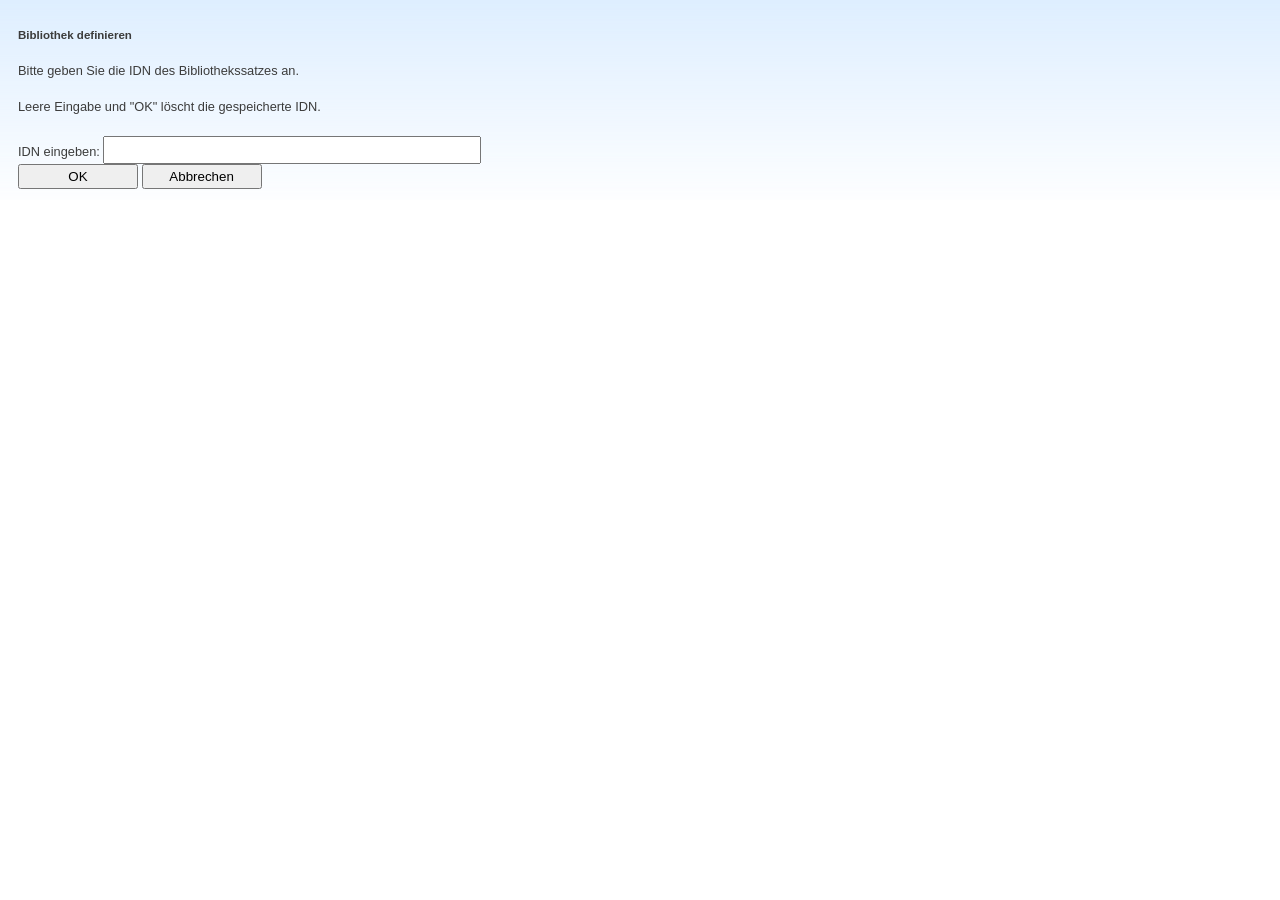
==== Files/Dialogs_zdb/ZDB_dialogBibliothekDefinieren.html @ 3e5d931d "using new download concept" ====
<!DOCTYPE html>
<html lang="de">
<head>
    <meta charset="UTF-8">
    <meta name="viewport" content="width=device-width, initial-scale=1.0">
    <title>Bibliothek definieren</title>
    <link rel="stylesheet" type="text/css" href="./W4DialogStyle.css" />
    <link rel="stylesheet" type="text/css" href="./ZDBStyle.css" />
    <script src="./W4DialogFunctions.js"></script>
    <script type="application/javascript">
        function getIdn() {
            document.getElementById("idnInput").value = getProfileString("zdb.userdata", "eigeneBibliothek", "");
            return true;
        }
        function saveIdn() {
            var idn_input = document.getElementById("idnInput").value;
            if (idn_input.match(/^(\d{8,9}[\d|x|X])$/gi)) {
                writeProfileString("zdb.userdata", "eigeneBibliothek", idn_input);
                closeDialog();
            } else if (idn_input.length == 0) {
                writeProfileString("zdb.userdata", "eigeneBibliothek", "");
                closeDialog();
            } else {
                alert("Der eingegebene Wert kann keine IDN sein.")
            }
        }
    </script>
    <script type="text/javascript">setTimeout(function () { getIdn(); }, 100);</script>
</head>

<body>
    <h2>Bibliothek definieren</h2>
    <p>Bitte geben Sie die IDN des Bibliothekssatzes an.</p>
    <p>Leere Eingabe und "OK" löscht die gespeicherte IDN.</p>

    <form id="BibliothekDefinierenForm">
        <label for="idnInput">IDN eingeben:</label>
        <input type="text" id="idnInput" name="idnInput" size="40" />
        <br>
        <button type="submit" onclick="saveIdn();">OK</button>
        <button type="button" onclick="closeDialog();">Abbrechen</button>
    </form>
</body>

</html>
---- Files/Dialogs_zdb/W4DialogStyle.css ----
body {
     background-color: #cbc6c4;
}

select {
    font-size: 15px;
}

th {
    font-family: Arial;
    font-style: normal;
    color: #000000;
    font-size: 15px;
}

td {
    font-family: Arial;
    font-style: normal;
    color: #000000;
    font-size: 15px;
}

button {
    width: 120px;
    height: 25px;    
}

input[type=checkbox] {
    width: 15px;
    height: 15px;
}

input[type=text] {
    font-size: 15px;
    height: 20px;
}
input[type=radio] {
	width: 1em;
	height: 1em;
	margin-left: 1em;
}
.boxRight {
	margin-top: 1em;
	text-align: right;
}
---- Files/Dialogs_zdb/ZDBStyle.css ----
window, document, html{
    overflow: auto;
}
p {
    display: block;
    margin-top: 20px;
    margin-bottom: 20px;
}

input {
    padding: 2px;
}

body {
    color: #3c3c3c;
    font-family: Verdana, Arial, sans-serif;
    font-size: 0.8em;
    line-height: 1.3;
    background: #fff url("zdb_verlauf.gif") repeat-x right top;
    padding: 10px;
}

h1 {
    font-size: 1em;
    font-weight: normal;
    margin: 15px;
    display: inline;
}

h2 {
    font-size: 0.9em;
    font-weight: bold;
    margin-bottom: 15px;
}

h3 {
    font-size: 0.8em;
    font-weight: bold;
    margin-top: 3px;
    margin-bottom: 3px;
    margin-left: 0px;
    margin-right: 0px;
}

a {
    font-size: 0.8em;
    color: #3e68a2;
}

a.bigger {
    font-size: 1em;
}

.m-2 {
    margin: 2px;
}
.m-4 {
    margin: 4px;
}
.m-6 {
    margin: 6px;
}
.m-8 {
    margin: 8px;
}
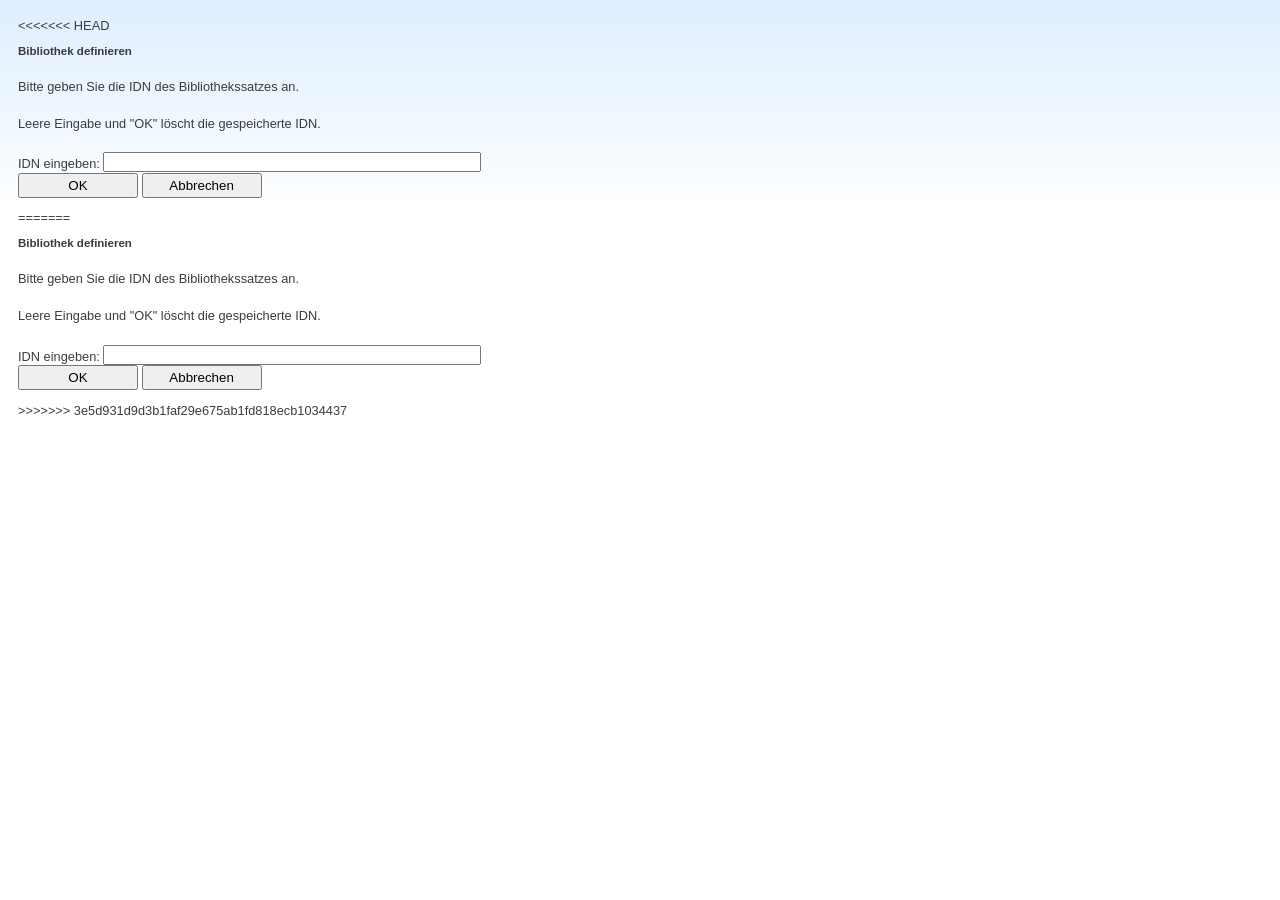
==== commit 34faec6e: "Merge branch 'dev' of https://github.com/Zeitschriftendatenbank/winibw4 # Conflicts: #	.gitignore #	" ====
--- a/Files/Dialogs_zdb/ZDB_dialogBibliothekDefinieren.html
+++ b/Files/Dialogs_zdb/ZDB_dialogBibliothekDefinieren.html
@@ -1,45 +1,92 @@
-<!DOCTYPE html>
-<html lang="de">
-<head>
-    <meta charset="UTF-8">
-    <meta name="viewport" content="width=device-width, initial-scale=1.0">
-    <title>Bibliothek definieren</title>
-    <link rel="stylesheet" type="text/css" href="./W4DialogStyle.css" />
-    <link rel="stylesheet" type="text/css" href="./ZDBStyle.css" />
-    <script src="./W4DialogFunctions.js"></script>
-    <script type="application/javascript">
-        function getIdn() {
-            document.getElementById("idnInput").value = getProfileString("zdb.userdata", "eigeneBibliothek", "");
-            return true;
-        }
-        function saveIdn() {
-            var idn_input = document.getElementById("idnInput").value;
-            if (idn_input.match(/^(\d{8,9}[\d|x|X])$/gi)) {
-                writeProfileString("zdb.userdata", "eigeneBibliothek", idn_input);
-                closeDialog();
-            } else if (idn_input.length == 0) {
-                writeProfileString("zdb.userdata", "eigeneBibliothek", "");
-                closeDialog();
-            } else {
-                alert("Der eingegebene Wert kann keine IDN sein.")
-            }
-        }
-    </script>
-    <script type="text/javascript">setTimeout(function () { getIdn(); }, 100);</script>
-</head>
-
-<body>
-    <h2>Bibliothek definieren</h2>
-    <p>Bitte geben Sie die IDN des Bibliothekssatzes an.</p>
-    <p>Leere Eingabe und "OK" löscht die gespeicherte IDN.</p>
-
-    <form id="BibliothekDefinierenForm">
-        <label for="idnInput">IDN eingeben:</label>
-        <input type="text" id="idnInput" name="idnInput" size="40" />
-        <br>
-        <button type="submit" onclick="saveIdn();">OK</button>
-        <button type="button" onclick="closeDialog();">Abbrechen</button>
-    </form>
-</body>
-
+<<<<<<< HEAD
+<!DOCTYPE html>
+<html lang="de">
+<head>
+    <meta charset="UTF-8">
+    <meta name="viewport" content="width=device-width, initial-scale=1.0">
+    <title>Bibliothek definieren</title>
+    <link rel="stylesheet" type="text/css" href="./W4DialogStyle.css" />
+    <link rel="stylesheet" type="text/css" href="./ZDBStyle.css" />
+    <script src="./W4DialogFunctions.js"></script>
+    <script type="application/javascript">
+        function getIdn() {
+            document.getElementById("idnInput").value = getProfileString("zdb.userdata", "eigeneBibliothek", "");
+            return true;
+        }
+        function saveIdn() {
+            var idn_input = document.getElementById("idnInput").value;
+            if (idn_input.match(/^(\d{8,9}[\d|x|X])$/gi)) {
+                writeProfileString("zdb.userdata", "eigeneBibliothek", idn_input);
+                closeDialog();
+            } else if (idn_input.length == 0) {
+                writeProfileString("zdb.userdata", "eigeneBibliothek", "");
+                closeDialog();
+            } else {
+                alert("Der eingegebene Wert kann keine IDN sein.")
+            }
+        }
+    </script>
+    <script type="text/javascript">setTimeout(function () { getIdn(); }, 100);</script>
+</head>
+
+<body>
+    <h2>Bibliothek definieren</h2>
+    <p>Bitte geben Sie die IDN des Bibliothekssatzes an.</p>
+    <p>Leere Eingabe und "OK" löscht die gespeicherte IDN.</p>
+
+    <form id="BibliothekDefinierenForm">
+        <label for="idnInput">IDN eingeben:</label>
+        <input type="text" id="idnInput" name="idnInput" size="40" />
+        <br>
+        <button type="submit" onclick="saveIdn();">OK</button>
+        <button type="button" onclick="closeDialog();">Abbrechen</button>
+    </form>
+</body>
+
+=======
+<!DOCTYPE html>
+<html lang="de">
+<head>
+    <meta charset="UTF-8">
+    <meta name="viewport" content="width=device-width, initial-scale=1.0">
+    <title>Bibliothek definieren</title>
+    <link rel="stylesheet" type="text/css" href="./W4DialogStyle.css" />
+    <link rel="stylesheet" type="text/css" href="./ZDBStyle.css" />
+    <script src="./W4DialogFunctions.js"></script>
+    <script type="application/javascript">
+        function getIdn() {
+            document.getElementById("idnInput").value = getProfileString("zdb.userdata", "eigeneBibliothek", "");
+            return true;
+        }
+        function saveIdn() {
+            var idn_input = document.getElementById("idnInput").value;
+            if (idn_input.match(/^(\d{8,9}[\d|x|X])$/gi)) {
+                writeProfileString("zdb.userdata", "eigeneBibliothek", idn_input);
+                closeDialog();
+            } else if (idn_input.length == 0) {
+                writeProfileString("zdb.userdata", "eigeneBibliothek", "");
+                closeDialog();
+            } else {
+                alert("Der eingegebene Wert kann keine IDN sein.")
+            }
+        }
+    </script>
+    <script type="text/javascript">setTimeout(function () { getIdn(); }, 100);</script>
+</head>
+
+<body>
+    <h2>Bibliothek definieren</h2>
+    <p>Bitte geben Sie die IDN des Bibliothekssatzes an.</p>
+    <p>Leere Eingabe und "OK" löscht die gespeicherte IDN.</p>
+
+    <form id="BibliothekDefinierenForm">
+        <label for="idnInput">IDN eingeben:</label>
+        <input type="text" id="idnInput" name="idnInput" size="40" />
+        <br>
+        <button type="submit" onclick="saveIdn();">OK</button>
+        <button type="button" onclick="closeDialog();">Abbrechen</button>
+    </form>
+</body>
+
+>>>>>>> 3e5d931d9d3b1faf29e675ab1fd818ecb1034437
 </html>
--- a/Files/Dialogs_zdb/W4DialogStyle.css
+++ b/Files/Dialogs_zdb/W4DialogStyle.css
@@ -1,45 +1,45 @@
-body {
-     background-color: #cbc6c4;
-}
-
-select {
-    font-size: 15px;
-}
-
-th {
-    font-family: Arial;
-    font-style: normal;
-    color: #000000;
-    font-size: 15px;
-}
-
-td {
-    font-family: Arial;
-    font-style: normal;
-    color: #000000;
-    font-size: 15px;
-}
-
-button {
-    width: 120px;
-    height: 25px;    
-}
-
-input[type=checkbox] {
-    width: 15px;
-    height: 15px;
-}
-
-input[type=text] {
-    font-size: 15px;
-    height: 20px;
-}
-input[type=radio] {
-	width: 1em;
-	height: 1em;
-	margin-left: 1em;
-}
-.boxRight {
-	margin-top: 1em;
-	text-align: right;
+body {
+     background-color: #cbc6c4;
+}
+
+select {
+    font-size: 15px;
+}
+
+th {
+    font-family: Arial;
+    font-style: normal;
+    color: #000000;
+    font-size: 15px;
+}
+
+td {
+    font-family: Arial;
+    font-style: normal;
+    color: #000000;
+    font-size: 15px;
+}
+
+button {
+    width: 120px;
+    height: 25px;    
+}
+
+input[type=checkbox] {
+    width: 15px;
+    height: 15px;
+}
+
+input[type=text] {
+    font-size: 15px;
+    height: 20px;
+}
+input[type=radio] {
+	width: 1em;
+	height: 1em;
+	margin-left: 1em;
+}
+.boxRight {
+	margin-top: 1em;
+	text-align: right;
 }
--- a/Files/Dialogs_zdb/ZDBStyle.css
+++ b/Files/Dialogs_zdb/ZDBStyle.css
@@ -1,65 +1,132 @@
-window, document, html{
-    overflow: auto;
-}
-p {
-    display: block;
-    margin-top: 20px;
-    margin-bottom: 20px;
-}
-
-input {
-    padding: 2px;
-}
-
-body {
-    color: #3c3c3c;
-    font-family: Verdana, Arial, sans-serif;
-    font-size: 0.8em;
-    line-height: 1.3;
-    background: #fff url("zdb_verlauf.gif") repeat-x right top;
-    padding: 10px;
-}
-
-h1 {
-    font-size: 1em;
-    font-weight: normal;
-    margin: 15px;
-    display: inline;
-}
-
-h2 {
-    font-size: 0.9em;
-    font-weight: bold;
-    margin-bottom: 15px;
-}
-
-h3 {
-    font-size: 0.8em;
-    font-weight: bold;
-    margin-top: 3px;
-    margin-bottom: 3px;
-    margin-left: 0px;
-    margin-right: 0px;
-}
-
-a {
-    font-size: 0.8em;
-    color: #3e68a2;
-}
-
-a.bigger {
-    font-size: 1em;
-}
-
-.m-2 {
-    margin: 2px;
-}
-.m-4 {
-    margin: 4px;
-}
-.m-6 {
-    margin: 6px;
-}
-.m-8 {
-    margin: 8px;
+<<<<<<< HEAD
+window, document, html{
+    overflow: auto;
+}
+p {
+    display: block;
+    margin-top: 20px;
+    margin-bottom: 20px;
+}
+
+input {
+    padding: 2px;
+}
+
+body {
+    color: #3c3c3c;
+    font-family: Verdana, Arial, sans-serif;
+    font-size: 0.8em;
+    line-height: 1.3;
+    background: #fff url("zdb_verlauf.gif") repeat-x right top;
+    padding: 10px;
+}
+
+h1 {
+    font-size: 1em;
+    font-weight: normal;
+    margin: 15px;
+    display: inline;
+}
+
+h2 {
+    font-size: 0.9em;
+    font-weight: bold;
+    margin-bottom: 15px;
+}
+
+h3 {
+    font-size: 0.8em;
+    font-weight: bold;
+    margin-top: 3px;
+    margin-bottom: 3px;
+    margin-left: 0px;
+    margin-right: 0px;
+}
+
+a {
+    font-size: 0.8em;
+    color: #3e68a2;
+}
+
+a.bigger {
+    font-size: 1em;
+}
+
+.m-2 {
+    margin: 2px;
+}
+.m-4 {
+    margin: 4px;
+}
+.m-6 {
+    margin: 6px;
+}
+.m-8 {
+    margin: 8px;
+=======
+window, document, html{
+    overflow: auto;
+}
+p {
+    display: block;
+    margin-top: 20px;
+    margin-bottom: 20px;
+}
+
+input {
+    padding: 2px;
+}
+
+body {
+    color: #3c3c3c;
+    font-family: Verdana, Arial, sans-serif;
+    font-size: 0.8em;
+    line-height: 1.3;
+    background: #fff url("zdb_verlauf.gif") repeat-x right top;
+    padding: 10px;
+}
+
+h1 {
+    font-size: 1em;
+    font-weight: normal;
+    margin: 15px;
+    display: inline;
+}
+
+h2 {
+    font-size: 0.9em;
+    font-weight: bold;
+    margin-bottom: 15px;
+}
+
+h3 {
+    font-size: 0.8em;
+    font-weight: bold;
+    margin-top: 3px;
+    margin-bottom: 3px;
+    margin-left: 0px;
+    margin-right: 0px;
+}
+
+a {
+    font-size: 0.8em;
+    color: #3e68a2;
+}
+
+a.bigger {
+    font-size: 1em;
+}
+
+.m-2 {
+    margin: 2px;
+}
+.m-4 {
+    margin: 4px;
+}
+.m-6 {
+    margin: 6px;
+}
+.m-8 {
+    margin: 8px;
+>>>>>>> 3e5d931d9d3b1faf29e675ab1fd818ecb1034437
 }
--- a/Files/Dialogs_zdb/W4DialogStyle.css
+++ b/Files/Dialogs_zdb/W4DialogStyle.css
@@ -1,45 +1,45 @@
-body {
-     background-color: #cbc6c4;
-}
-
-select {
-    font-size: 15px;
-}
-
-th {
-    font-family: Arial;
-    font-style: normal;
-    color: #000000;
-    font-size: 15px;
-}
-
-td {
-    font-family: Arial;
-    font-style: normal;
-    color: #000000;
-    font-size: 15px;
-}
-
-button {
-    width: 120px;
-    height: 25px;    
-}
-
-input[type=checkbox] {
-    width: 15px;
-    height: 15px;
-}
-
-input[type=text] {
-    font-size: 15px;
-    height: 20px;
-}
-input[type=radio] {
-	width: 1em;
-	height: 1em;
-	margin-left: 1em;
-}
-.boxRight {
-	margin-top: 1em;
-	text-align: right;
+body {
+     background-color: #cbc6c4;
+}
+
+select {
+    font-size: 15px;
+}
+
+th {
+    font-family: Arial;
+    font-style: normal;
+    color: #000000;
+    font-size: 15px;
+}
+
+td {
+    font-family: Arial;
+    font-style: normal;
+    color: #000000;
+    font-size: 15px;
+}
+
+button {
+    width: 120px;
+    height: 25px;    
+}
+
+input[type=checkbox] {
+    width: 15px;
+    height: 15px;
+}
+
+input[type=text] {
+    font-size: 15px;
+    height: 20px;
+}
+input[type=radio] {
+	width: 1em;
+	height: 1em;
+	margin-left: 1em;
+}
+.boxRight {
+	margin-top: 1em;
+	text-align: right;
 }
--- a/Files/Dialogs_zdb/ZDBStyle.css
+++ b/Files/Dialogs_zdb/ZDBStyle.css
@@ -1,65 +1,132 @@
-window, document, html{
-    overflow: auto;
-}
-p {
-    display: block;
-    margin-top: 20px;
-    margin-bottom: 20px;
-}
-
-input {
-    padding: 2px;
-}
-
-body {
-    color: #3c3c3c;
-    font-family: Verdana, Arial, sans-serif;
-    font-size: 0.8em;
-    line-height: 1.3;
-    background: #fff url("zdb_verlauf.gif") repeat-x right top;
-    padding: 10px;
-}
-
-h1 {
-    font-size: 1em;
-    font-weight: normal;
-    margin: 15px;
-    display: inline;
-}
-
-h2 {
-    font-size: 0.9em;
-    font-weight: bold;
-    margin-bottom: 15px;
-}
-
-h3 {
-    font-size: 0.8em;
-    font-weight: bold;
-    margin-top: 3px;
-    margin-bottom: 3px;
-    margin-left: 0px;
-    margin-right: 0px;
-}
-
-a {
-    font-size: 0.8em;
-    color: #3e68a2;
-}
-
-a.bigger {
-    font-size: 1em;
-}
-
-.m-2 {
-    margin: 2px;
-}
-.m-4 {
-    margin: 4px;
-}
-.m-6 {
-    margin: 6px;
-}
-.m-8 {
-    margin: 8px;
+<<<<<<< HEAD
+window, document, html{
+    overflow: auto;
+}
+p {
+    display: block;
+    margin-top: 20px;
+    margin-bottom: 20px;
+}
+
+input {
+    padding: 2px;
+}
+
+body {
+    color: #3c3c3c;
+    font-family: Verdana, Arial, sans-serif;
+    font-size: 0.8em;
+    line-height: 1.3;
+    background: #fff url("zdb_verlauf.gif") repeat-x right top;
+    padding: 10px;
+}
+
+h1 {
+    font-size: 1em;
+    font-weight: normal;
+    margin: 15px;
+    display: inline;
+}
+
+h2 {
+    font-size: 0.9em;
+    font-weight: bold;
+    margin-bottom: 15px;
+}
+
+h3 {
+    font-size: 0.8em;
+    font-weight: bold;
+    margin-top: 3px;
+    margin-bottom: 3px;
+    margin-left: 0px;
+    margin-right: 0px;
+}
+
+a {
+    font-size: 0.8em;
+    color: #3e68a2;
+}
+
+a.bigger {
+    font-size: 1em;
+}
+
+.m-2 {
+    margin: 2px;
+}
+.m-4 {
+    margin: 4px;
+}
+.m-6 {
+    margin: 6px;
+}
+.m-8 {
+    margin: 8px;
+=======
+window, document, html{
+    overflow: auto;
+}
+p {
+    display: block;
+    margin-top: 20px;
+    margin-bottom: 20px;
+}
+
+input {
+    padding: 2px;
+}
+
+body {
+    color: #3c3c3c;
+    font-family: Verdana, Arial, sans-serif;
+    font-size: 0.8em;
+    line-height: 1.3;
+    background: #fff url("zdb_verlauf.gif") repeat-x right top;
+    padding: 10px;
+}
+
+h1 {
+    font-size: 1em;
+    font-weight: normal;
+    margin: 15px;
+    display: inline;
+}
+
+h2 {
+    font-size: 0.9em;
+    font-weight: bold;
+    margin-bottom: 15px;
+}
+
+h3 {
+    font-size: 0.8em;
+    font-weight: bold;
+    margin-top: 3px;
+    margin-bottom: 3px;
+    margin-left: 0px;
+    margin-right: 0px;
+}
+
+a {
+    font-size: 0.8em;
+    color: #3e68a2;
+}
+
+a.bigger {
+    font-size: 1em;
+}
+
+.m-2 {
+    margin: 2px;
+}
+.m-4 {
+    margin: 4px;
+}
+.m-6 {
+    margin: 6px;
+}
+.m-8 {
+    margin: 8px;
+>>>>>>> 3e5d931d9d3b1faf29e675ab1fd818ecb1034437
 }
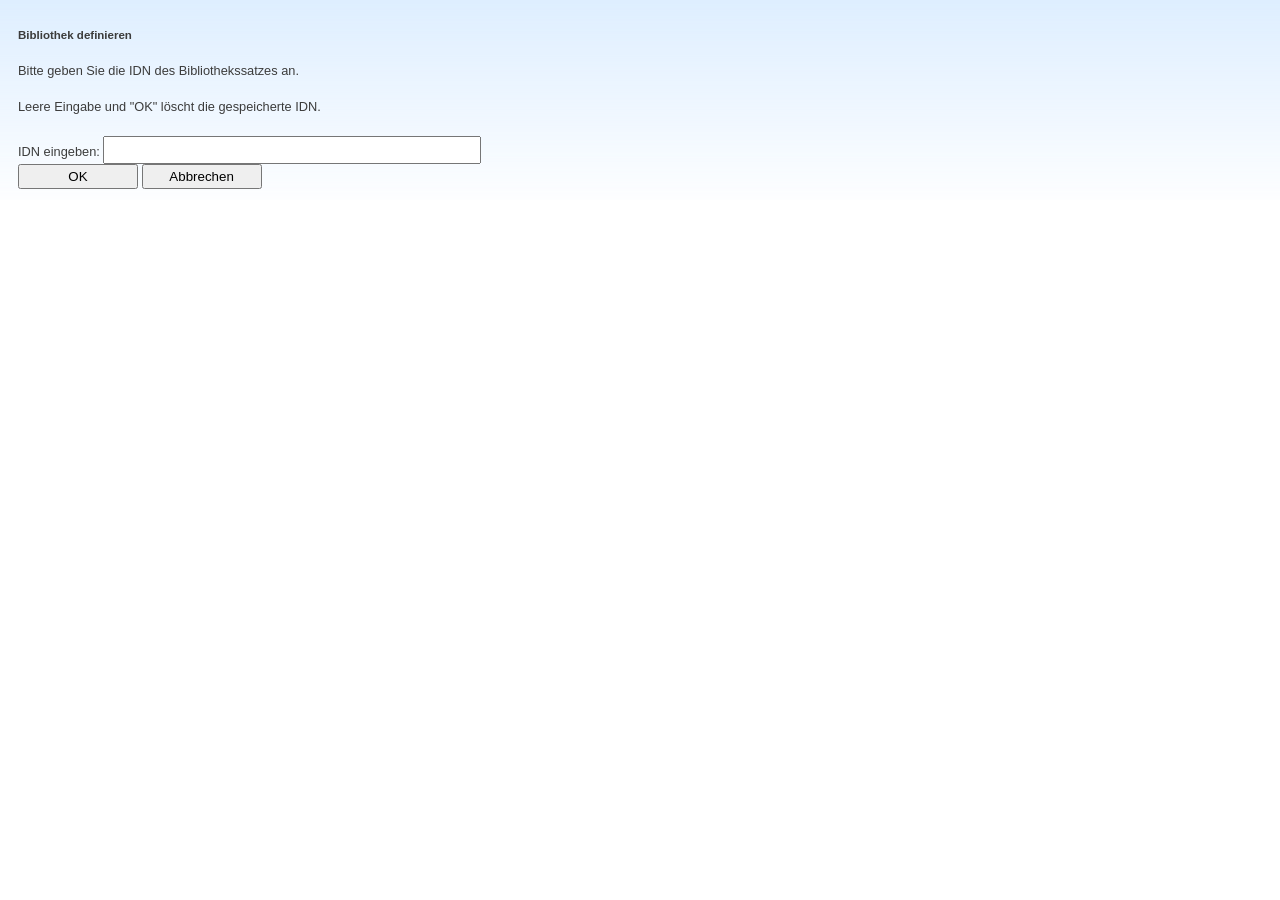
==== commit 55f08335: "accepted incoming change" ====
--- a/Files/Dialogs_zdb/ZDB_dialogBibliothekDefinieren.html
+++ b/Files/Dialogs_zdb/ZDB_dialogBibliothekDefinieren.html
@@ -1,4 +1,3 @@
-<<<<<<< HEAD
 <!DOCTYPE html>
 <html lang="de">
 <head>
@@ -43,50 +42,4 @@
     </form>
 </body>
 
-=======
-<!DOCTYPE html>
-<html lang="de">
-<head>
-    <meta charset="UTF-8">
-    <meta name="viewport" content="width=device-width, initial-scale=1.0">
-    <title>Bibliothek definieren</title>
-    <link rel="stylesheet" type="text/css" href="./W4DialogStyle.css" />
-    <link rel="stylesheet" type="text/css" href="./ZDBStyle.css" />
-    <script src="./W4DialogFunctions.js"></script>
-    <script type="application/javascript">
-        function getIdn() {
-            document.getElementById("idnInput").value = getProfileString("zdb.userdata", "eigeneBibliothek", "");
-            return true;
-        }
-        function saveIdn() {
-            var idn_input = document.getElementById("idnInput").value;
-            if (idn_input.match(/^(\d{8,9}[\d|x|X])$/gi)) {
-                writeProfileString("zdb.userdata", "eigeneBibliothek", idn_input);
-                closeDialog();
-            } else if (idn_input.length == 0) {
-                writeProfileString("zdb.userdata", "eigeneBibliothek", "");
-                closeDialog();
-            } else {
-                alert("Der eingegebene Wert kann keine IDN sein.")
-            }
-        }
-    </script>
-    <script type="text/javascript">setTimeout(function () { getIdn(); }, 100);</script>
-</head>
-
-<body>
-    <h2>Bibliothek definieren</h2>
-    <p>Bitte geben Sie die IDN des Bibliothekssatzes an.</p>
-    <p>Leere Eingabe und "OK" löscht die gespeicherte IDN.</p>
-
-    <form id="BibliothekDefinierenForm">
-        <label for="idnInput">IDN eingeben:</label>
-        <input type="text" id="idnInput" name="idnInput" size="40" />
-        <br>
-        <button type="submit" onclick="saveIdn();">OK</button>
-        <button type="button" onclick="closeDialog();">Abbrechen</button>
-    </form>
-</body>
-
->>>>>>> 3e5d931d9d3b1faf29e675ab1fd818ecb1034437
 </html>
